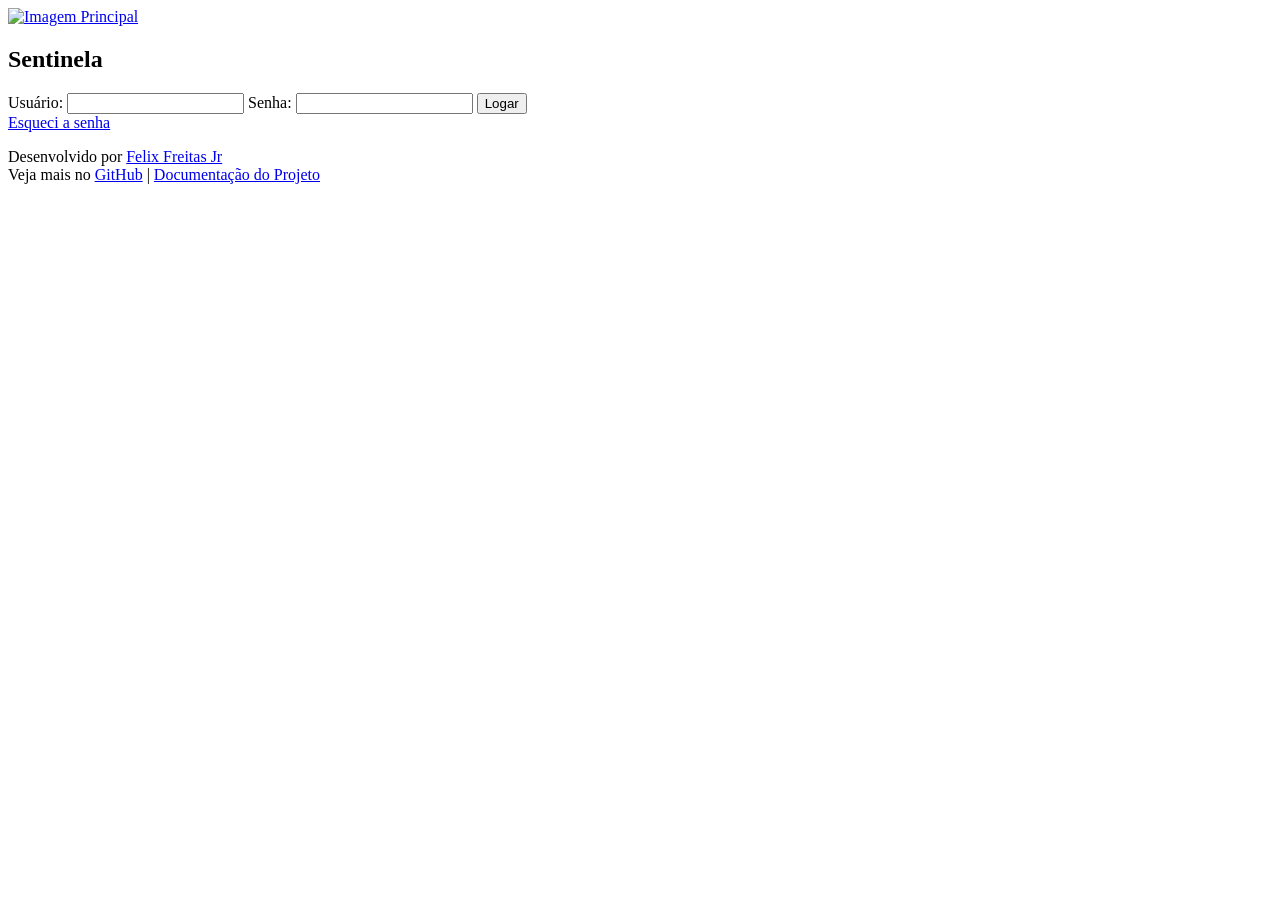
==== index.html @ 69a86ceb "Add files via upload" ====
<!DOCTYPE html>
<html lang="pt-br">
<head>
    <meta charset="UTF-8">
    <meta name="viewport" content="width=device-width, initial-scale=1.0">
    <link rel="stylesheet" href="src/web/css/style.css">
    <link rel="shortcut icon" href="src/web/img/orbe.png" type="image/x-icon">
    <title>Login - Sentinela</title>
    <style>
        .error {
            color: red;
            margin-top: 1rem;
        }
    </style>
</head>
<body>
    <div class="container">
        <div class="image-container">
            <a href="https://www.ini.fiocruz.br/"><img src="https://sipec.ini.fiocruz.br/sipec/seg/imagens/promo.png" alt="Imagem Principal"></a>
        </div><!--image-container-->
        <div class="login-container">
            <h2>Sentinela</h2>
            <form id="loginForm">
                <label for="username">Usuário:</label>
                <input type="text" name="username" id="username" required>
                <label for="password">Senha:</label>
                <input type="password" name="password" id="password" required>
                <button type="button" onclick="login()">Logar</button>
                <div class="forgot-password">
                    <a href="#">Esqueci a senha</a>
                </div><!--forgot-password-->
            </form>
            <div id="errorContainer" class="error"></div>
        </div><!--login-container-->
    </div> <!--container-->
    <footer>
        Desenvolvido por <a href="https://www.linkedin.com/in/felixfreitasjr/" target="_blank">Felix Freitas Jr</a>
        <br>
        Veja mais no <a href="https://github.com/felixfreitasjr" target="_blank">GitHub</a> | <a href="https://github.com/FelixFreitasJr/sentinela" target="_blank">Documentação do Projeto</a>
    </footer>
    <!-- Supabase JavaScript SDK -->
    <script src="https://cdn.jsdelivr.net/npm/@supabase/supabase-js@1.15.7/dist/supabase.min.js"></script>
    <script>
        const SUPABASE_URL = 'https://orxxwpwkdqfkicsjrnux.supabase.co';
        const SUPABASE_KEY = 'eyJhbGciOiJIUzI1NiIsInR5cCI6IkpXVCJ9.eyJpc3MiOiJzdXBhYmFzZSIsInJlZiI6Im9yeHh3cHdrZHFma2ljc2pybnV4Iiwicm9sZSI6ImFub24iLCJpYXQiOjE3MzE1MjIzMTEsImV4cCI6MjA0NzA5ODMxMX0.oyssvAO7anydXUk30PaGMVaeMC4uDoLvTzmaAOSDmVo';

        const supabase = supabase.createClient(SUPABASE_URL, SUPABASE_KEY);

        async function login() {
            const username = document.getElementById('username').value;
            const password = document.getElementById('password').value;
            const email = `${username}@ini.fiocruz.br`;

            const { data: users, error } = await supabase
                .from('users')
                .select('*')
                .eq('email', email);

            const errorContainer = document.getElementById('errorContainer');
            errorContainer.textContent = '';  // Limpa mensagens de erro anteriores

            if (error) {
                errorContainer.textContent = 'Erro ao conectar-se ao banco de dados.';
            } else if (users.length === 0) {
                errorContainer.textContent = 'Usuário não encontrado. Verifique se o nome de usuário está correto.';
            } else {
                const user = users[0];
                if (user.senha !== password) {
                    errorContainer.textContent = 'Senha incorreta. Tente novamente.';
                } else {
                    alert(`Bem-vindo, ${user.nome}`);
                    window.location.href = '/src/web/page/dashboard.html';
                }
            }
        }
    </script>
</body>
</html>
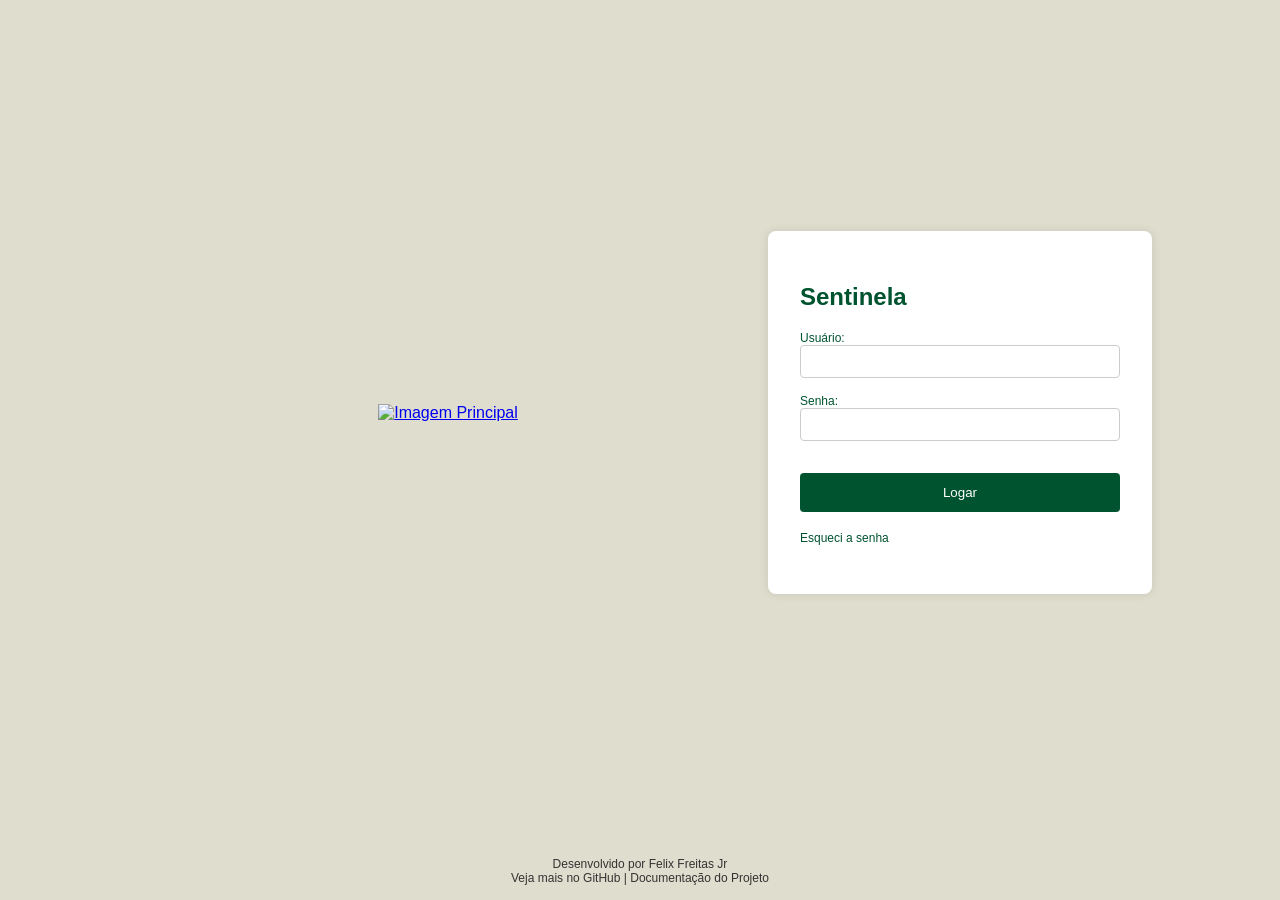
==== commit 1f727fbc: "edit" ====
--- a/index.html
+++ b/index.html
@@ -17,7 +17,7 @@
     <div class="container">
         <div class="image-container">
             <a href="https://www.ini.fiocruz.br/"><img src="https://sipec.ini.fiocruz.br/sipec/seg/imagens/promo.png" alt="Imagem Principal"></a>
-        </div><!--image-container-->
+        </div>
         <div class="login-container">
             <h2>Sentinela</h2>
             <form id="loginForm">
@@ -28,51 +28,19 @@
                 <button type="button" onclick="login()">Logar</button>
                 <div class="forgot-password">
                     <a href="#">Esqueci a senha</a>
-                </div><!--forgot-password-->
+                </div>
             </form>
             <div id="errorContainer" class="error"></div>
-        </div><!--login-container-->
-    </div> <!--container-->
+        </div>
+    </div>
     <footer>
         Desenvolvido por <a href="https://www.linkedin.com/in/felixfreitasjr/" target="_blank">Felix Freitas Jr</a>
         <br>
         Veja mais no <a href="https://github.com/felixfreitasjr" target="_blank">GitHub</a> | <a href="https://github.com/FelixFreitasJr/sentinela" target="_blank">Documentação do Projeto</a>
     </footer>
+
     <!-- Supabase JavaScript SDK -->
     <script src="https://cdn.jsdelivr.net/npm/@supabase/supabase-js@1.15.7/dist/supabase.min.js"></script>
-    <script>
-        const SUPABASE_URL = 'https://orxxwpwkdqfkicsjrnux.supabase.co';
-        const SUPABASE_KEY = 'eyJhbGciOiJIUzI1NiIsInR5cCI6IkpXVCJ9.eyJpc3MiOiJzdXBhYmFzZSIsInJlZiI6Im9yeHh3cHdrZHFma2ljc2pybnV4Iiwicm9sZSI6ImFub24iLCJpYXQiOjE3MzE1MjIzMTEsImV4cCI6MjA0NzA5ODMxMX0.oyssvAO7anydXUk30PaGMVaeMC4uDoLvTzmaAOSDmVo';
-
-        const supabase = supabase.createClient(SUPABASE_URL, SUPABASE_KEY);
-
-        async function login() {
-            const username = document.getElementById('username').value;
-            const password = document.getElementById('password').value;
-            const email = `${username}@ini.fiocruz.br`;
-
-            const { data: users, error } = await supabase
-                .from('users')
-                .select('*')
-                .eq('email', email);
-
-            const errorContainer = document.getElementById('errorContainer');
-            errorContainer.textContent = '';  // Limpa mensagens de erro anteriores
-
-            if (error) {
-                errorContainer.textContent = 'Erro ao conectar-se ao banco de dados.';
-            } else if (users.length === 0) {
-                errorContainer.textContent = 'Usuário não encontrado. Verifique se o nome de usuário está correto.';
-            } else {
-                const user = users[0];
-                if (user.senha !== password) {
-                    errorContainer.textContent = 'Senha incorreta. Tente novamente.';
-                } else {
-                    alert(`Bem-vindo, ${user.nome}`);
-                    window.location.href = '/src/web/page/dashboard.html';
-                }
-            }
-        }
-    </script>
+    <script src="src/web/js/login.js"></script>
 </body>
 </html>
--- a/src/web/css/style.css
+++ b/src/web/css/style.css
@@ -0,0 +1,148 @@
+body {
+    font-family: Verdana, Arial, Helvetica, sans-serif;
+    background-color: #DFDDCE;
+    margin: 0;
+    display: flex;
+    flex-direction: column;
+    align-items: center;
+    justify-content: center;
+    height: 100vh;
+}
+
+.container {
+    display: flex;
+    justify-content: center;
+    align-items: center;
+    width: 80%;
+    margin: auto;
+}
+
+.image-container {
+    flex: 2;
+    display: flex;
+    align-items: center;
+    justify-content: center;
+}
+
+.image-container img {
+    max-width: 100%;
+    height: auto;
+}
+
+.login-container {
+    flex: 1;
+    background-color: #ffffff;
+    padding: 2rem;
+    box-shadow: 0 0 10px rgba(0, 0, 0, 0.1);
+    border-radius: 8px;
+    display: flex;
+    flex-direction: column;
+    justify-content: center;
+}
+
+h2{
+    color: #00532f;
+}
+
+.login-container form {
+    display: flex;
+    flex-direction: column;
+}
+
+.login-container label {
+    margin-bottom: 0rem;
+    color: #00532f;
+    font-size: 12px;
+}
+
+.login-container input {
+    margin-bottom: 1rem;
+    padding: 0.5rem;
+    border: 1px solid #ccc;
+    border-radius: 4px;
+}
+
+.login-container button {
+    background-color: #00532f;
+    color: #ffffff;
+    padding: 0.75rem;
+    border: none;
+    border-radius: 4px;
+    cursor: pointer;
+    margin-top: 1rem;
+}
+
+.login-container button:hover {
+    background-color: #00421e;
+}
+
+.forgot-password {
+    margin-top: 1rem;
+}
+
+.forgot-password a {
+    color: #00532f;
+    text-decoration: none;
+    font-size: 12px;
+}
+
+footer {
+    text-align: center;
+    margin-top: 2rem;
+    color: #333;
+    font-size: 12px;
+    margin-bottom: 15px;
+}
+
+footer a {
+    color: #333;
+    text-decoration: none;
+    font-size: 12px;
+}
+
+/* Responsividade */
+@media (max-width: 1200px){
+    .container{
+        flex-direction: column;
+        width: 90%;
+    }
+
+    .image-container,
+    .login-container {
+        flex:none;
+        width: 100%;
+    }
+    .login-container{
+        margin-top: 2rem;
+    }
+}
+
+@media(max-width:768px){
+    .login-container{
+        padding: 1rem;
+    }
+    .login-container input{
+        padding: 0.75rem;
+    }
+    .login-container button{
+        padding: 0.5rem;
+    }
+}
+
+@media(max-width:480px){
+    .container{
+        width: 100%;
+    }
+    .login-container{
+        padding: 0.5rem;
+    }
+    .login-container input{
+        padding: 0.5rem;
+    }
+    .login-container button{
+        padding: 0.5rem;
+    }
+    footer {
+        padding: 1rem;
+    }
+}
